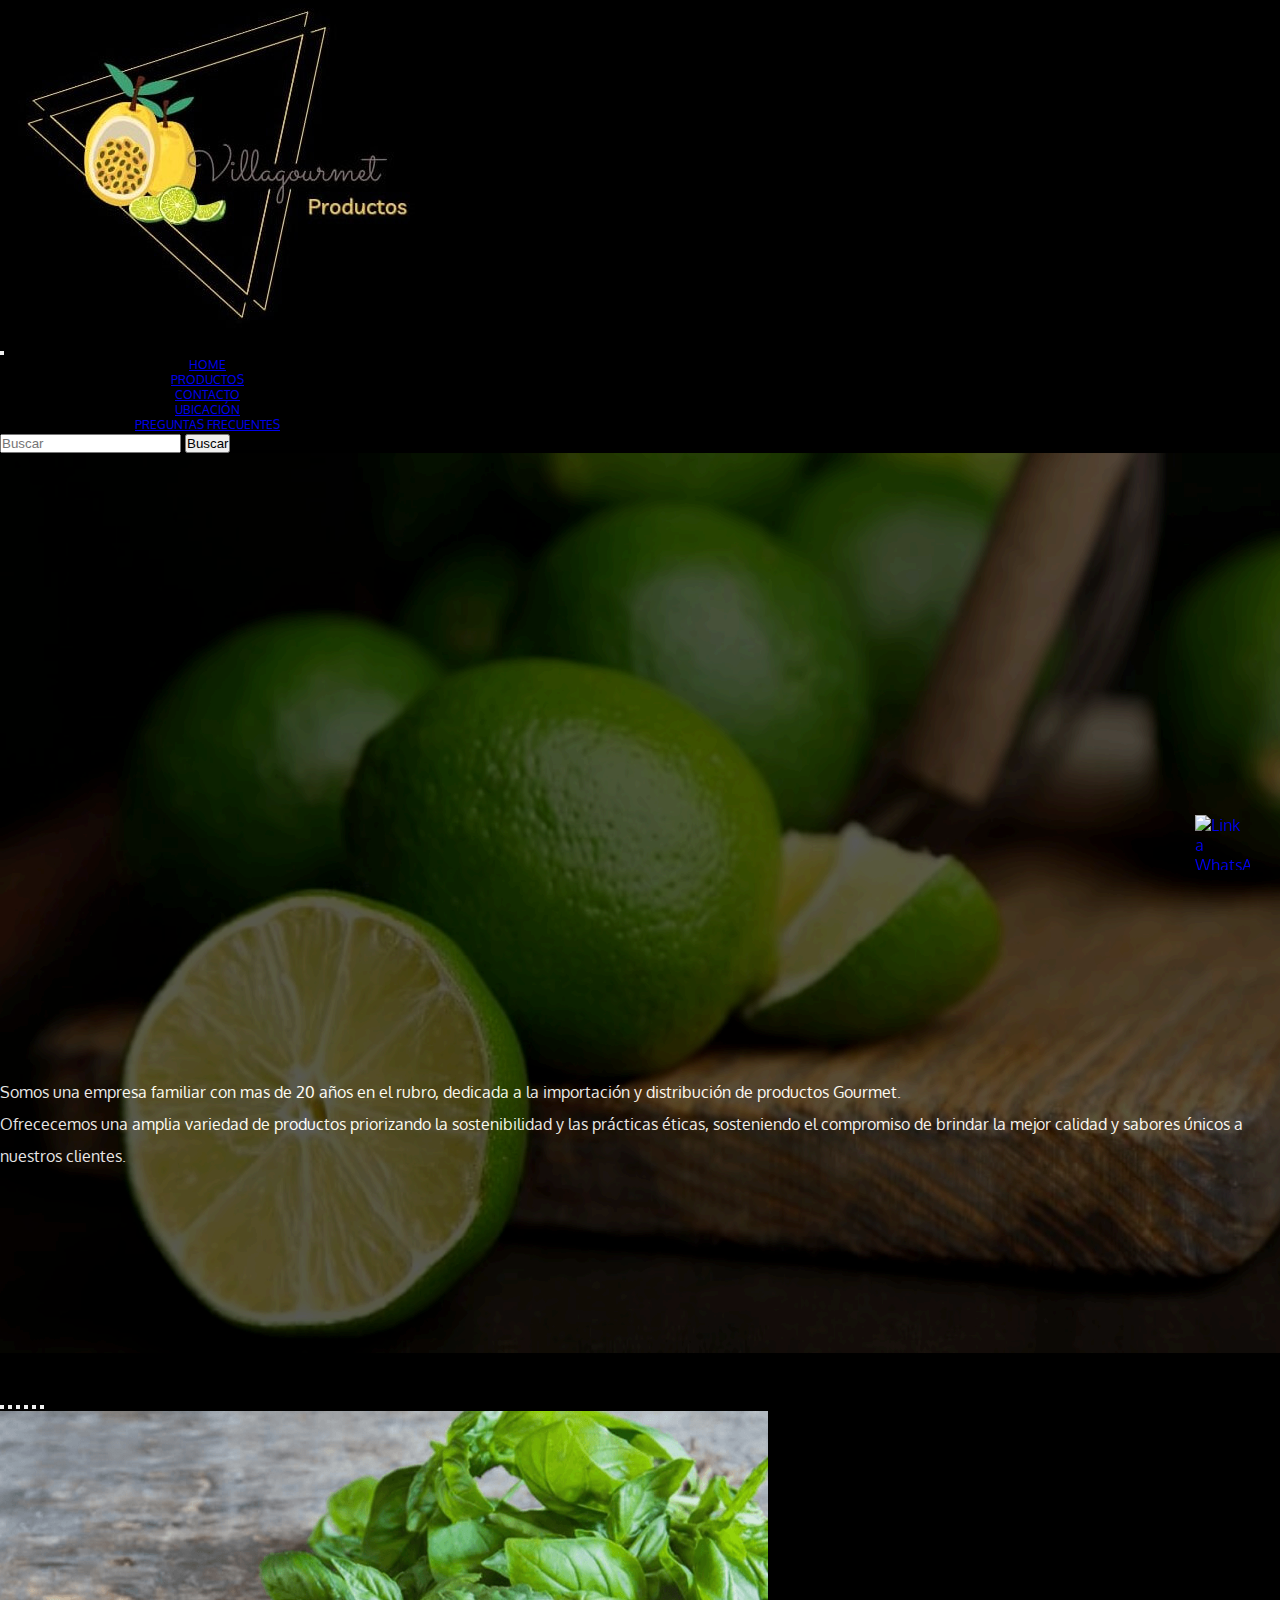
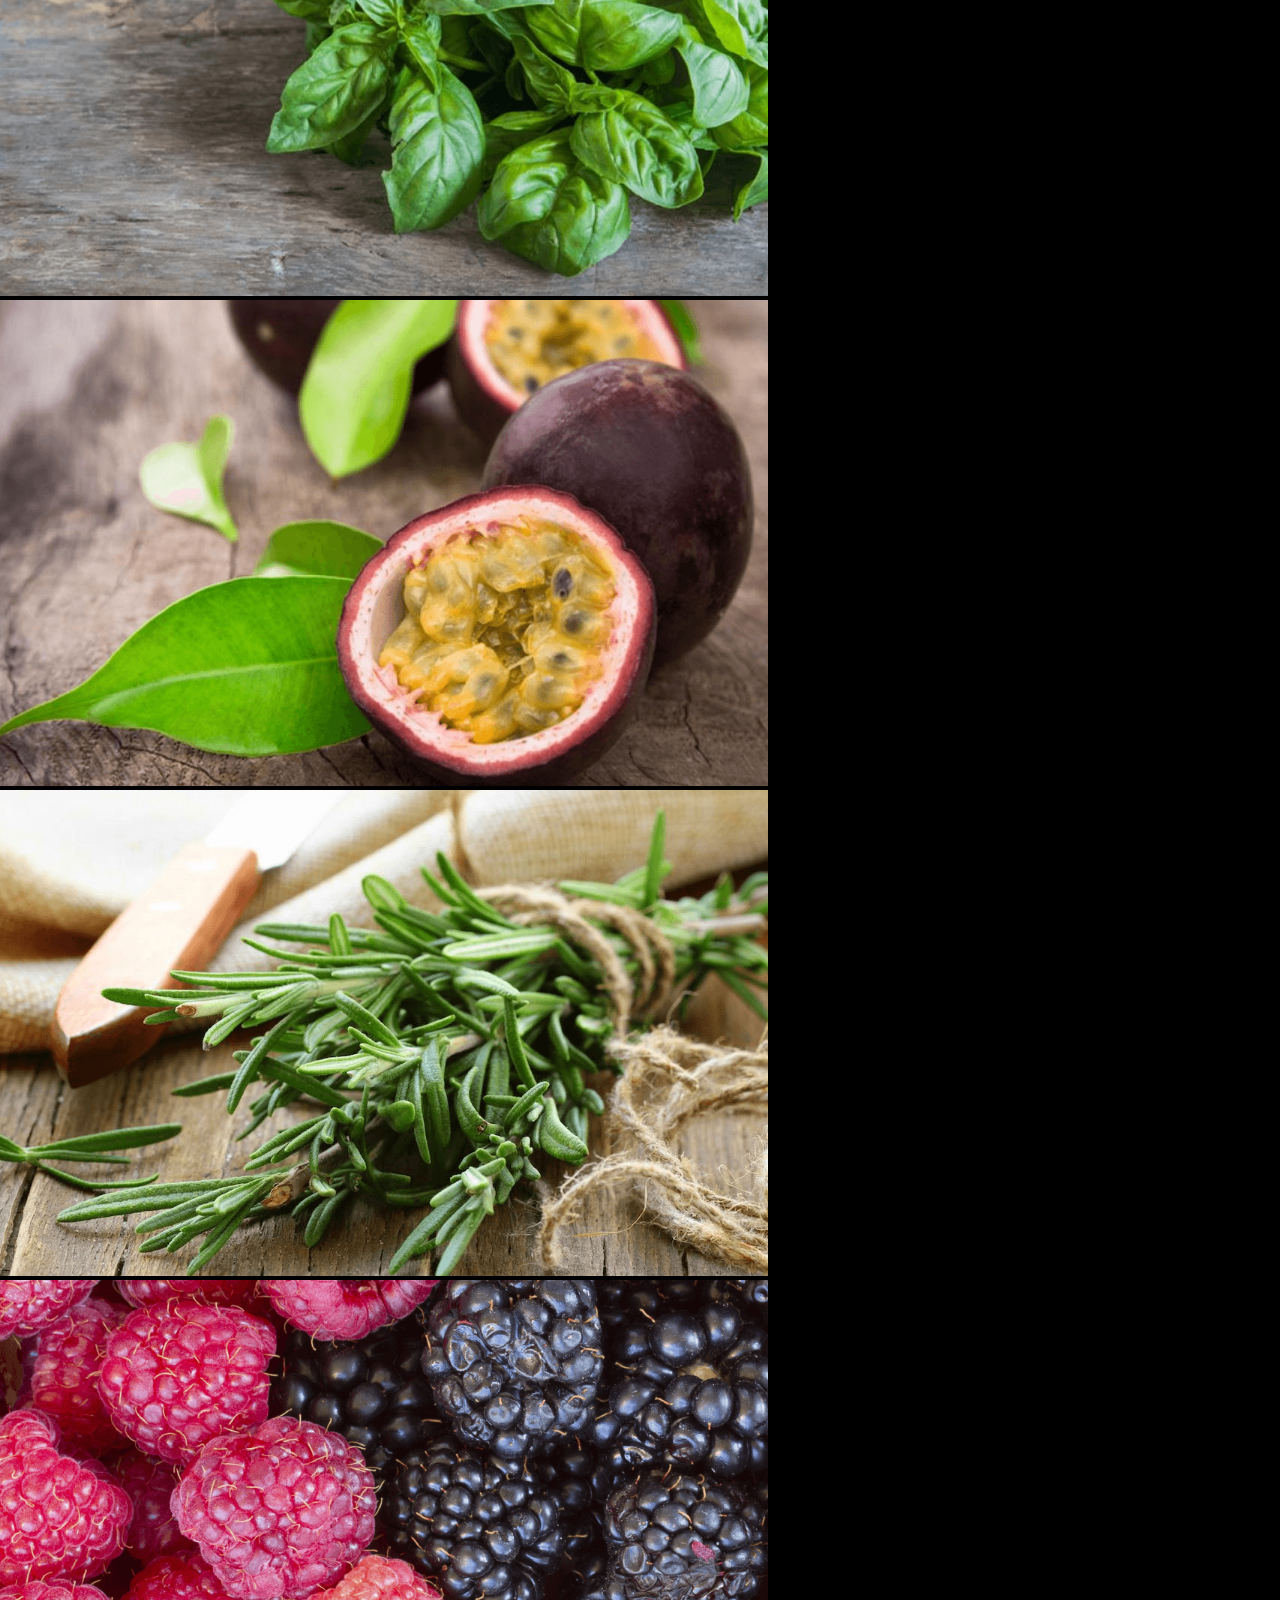
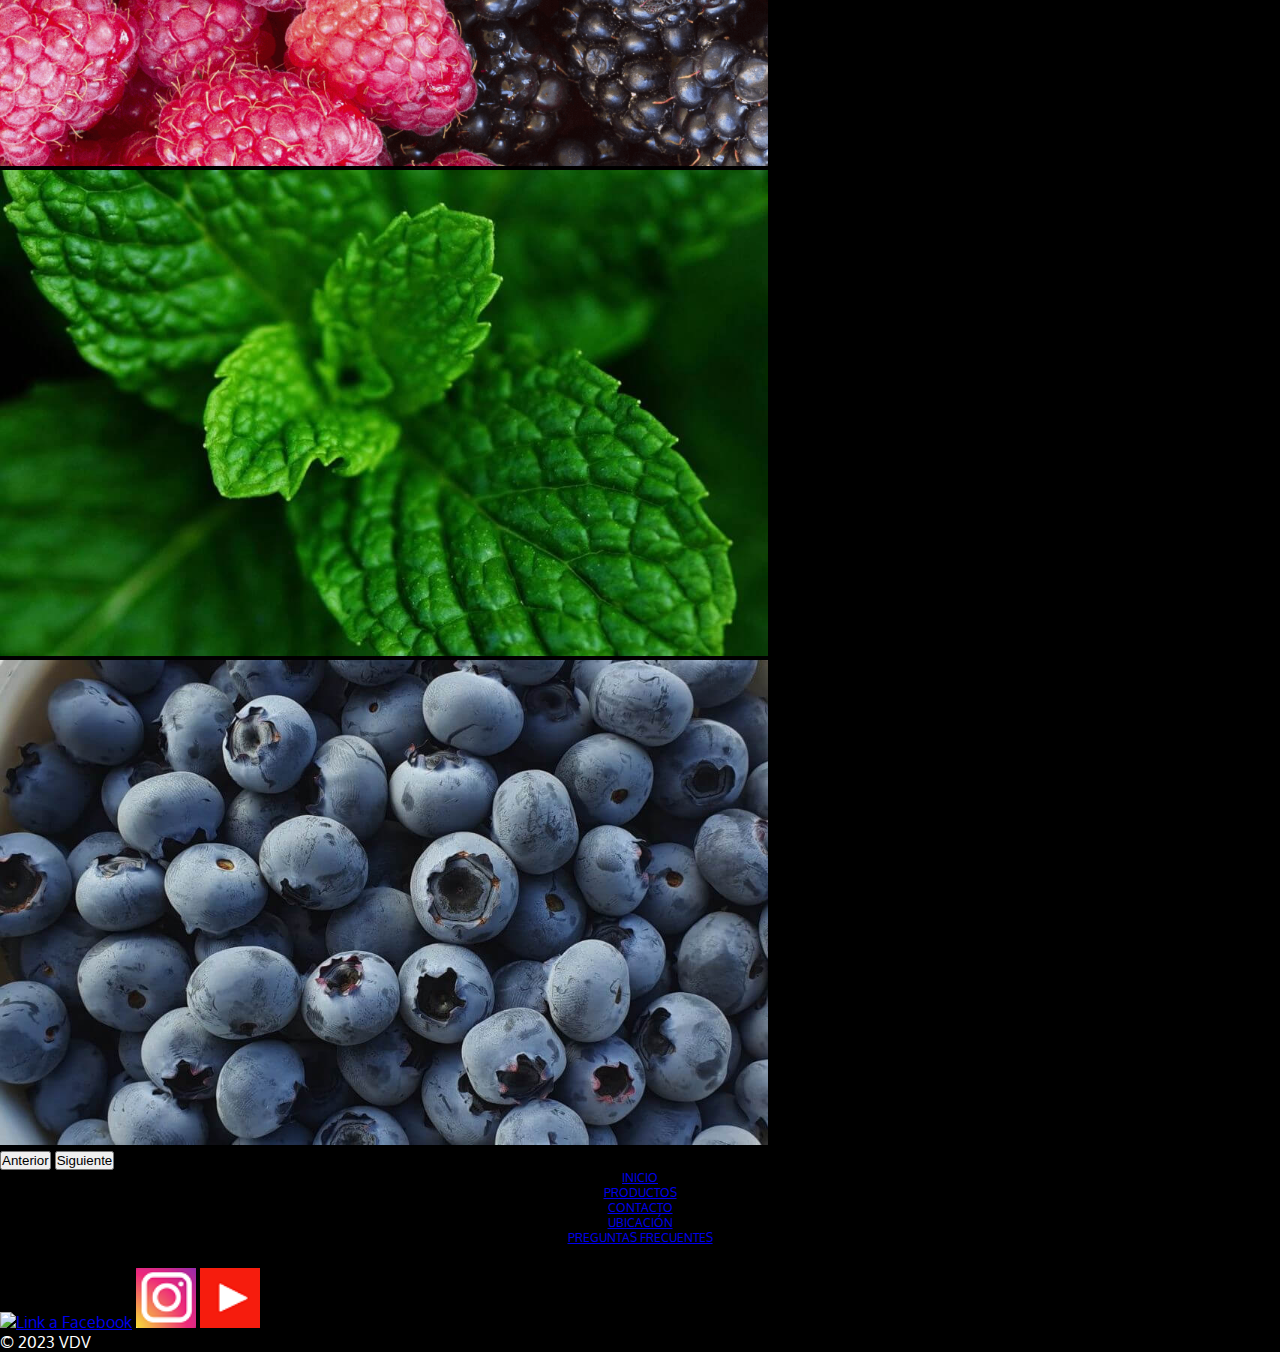
==== index.html @ 24c9f61f "meta key" ====
<!DOCTYPE html>
<html lang="es">

<head>
    <meta charset="UTF-8">
    <meta http-equiv="X-UA-Compatible" content="IE=edge">
    <meta name="viewport" content="width=device-width, initial-scale=1.0">
    <meta name="description" content="Somos lideres en distribución mayorista de productos Gourmet. Envíos Gratis en el día.">
    <meta name="keywords" content="productosgourmet, gourmet, lima, distribuidora, frutos">
    <title>Villagourmet</title>
    <!--hoja de CSS Bootstrap-->
    <link href="https://cdn.jsdelivr.net/npm/bootstrap@5.3.0-alpha1/dist/css/bootstrap.min.css" rel="stylesheet"
        integrity="sha384-GLhlTQ8iRABdZLl6O3oVMWSktQOp6b7In1Zl3/Jr59b6EGGoI1aFkw7cmDA6j6gD" crossorigin="anonymous">
    <!--hoja de Animate-->
    <link rel="stylesheet" href="https://cdnjs.cloudflare.com/ajax/libs/animate.css/4.1.1/animate.min.css" />
    <!--hoja de AOS-->
    <link href="https://unpkg.com/aos@2.3.1/dist/aos.css" rel="stylesheet">
    <!--hoja de CSS -->
    <link rel="stylesheet" href="css/estilo.css">
    <link rel="stylesheet" href="https://cdnjs.cloudflare.com/ajax/libs/font-awesome/4.7.0/css/font-awesome.min.css">
    <!--iconoweb-->
    <link rel="shortcut icon" href="img/lima3.png">
</head>

<body class="bodyEstilo">
    <!--Esto es el header -->
    <header>
        <!-- Div Fila completo de pantalla: Contiene imagen + navbar-->
        <nav class="container-lg align-items-center">
            <div class="container-fluid">
                <div class="navbar static-top navbar-expand-lg navbar-dark" data-bs-theme="dark">
                    <!-- Le doy un volumen de 2/12 a la imagen -->
                    <div class="col-2 ms-5 me-5">
                        <a class="nav-link" href="index.html"><img class="logo img-fluid" src="img/lima2.jpeg"
                                alt="logo"></a>
                    </div>
                    <!-- Le doy un volumen de 10/12 al navbar -->
                    <div class="col-10 ms-4">
                        <button class="navbar-toggler custom-toggler" type="button" data-bs-toggle="collapse"
                            data-bs-target="#navbarSupportedContent" aria-controls="navbarSupportedContent"
                            aria-expanded="false" aria-label="Toggle navigation">
                            <span class="navbar-toggler-icon"></span>
                        </button>
                        <div class="collapse navbar-collapse" id="navbarSupportedContent">
                            <div class="liEstilo">
                                <ul class="navbar-nav me-auto mb-2 mb-lg-0">
                                    <li class="nav-item">
                                        <a class="nav-link" href="index.html">Home</a>
                                    </li>
                                    <li class="nav-item">
                                        <a class="nav-link" href="html/productos.html">Productos</a>
                                    </li>
                                    <li class="nav-item">
                                        <a class="nav-link" href="html/contacto.html">Contacto</a>
                                    </li>
                                    <li class="nav-item">
                                        <a class="nav-link" href="html/ubicacion.html">Ubicación</a>
                                    </li>
                                    <li class="nav-item">
                                        <a class="nav-link" href="html/preguntasfrecuentes.html">Preguntas
                                            Frecuentes</a>
                                    </li>
                                </ul>
                            </div>
                            <div class="p-5">
                                <form class="d-flex" role="search">
                                    <input class="form-control me-2" type="search" placeholder="Buscar"
                                        aria-label="Search">
                                    <button class=" boton1 btn btn-outline-success" type="submit">Buscar</button>
                                </form>
                            </div>
                        </div>
                    </div>
                </div>
            </div>
        </nav>
    </header>

    <!-- Sección Inicio -->
    <main>
        <nav class="pb-5">
            <div data-aos="fade-down" data-aos-easing="linear" data-aos-duration="1500">
                <div class="container-lg mt-4 text-white fondo ">
                    <div class="row">
                        <h1 class="text-success mb-2 fw-bold">Villagourmet</h1>
                        <h2 class="mb-5">Productos Gourmet</h2>
                    </div>
                    <p class="row mt-2 text-center fw-bold">Somos una empresa familiar con mas de 20 años en el rubro,
                        dedicada a la importación y distribución de productos Gourmet.
                        <br>
                        Ofrececemos una amplia variedad de productos priorizando la sostenibilidad y las prácticas
                        éticas, sosteniendo el compromiso de brindar la mejor calidad y sabores únicos a nuestros clientes.
                    </p>
                </div>
            </div>

            <div class="botonWhatsApp">
                <a href="https://wa.me/5491163328735?text=Hola%necesito%20información" target="_blank"><img
                        src="img/logowhatsapp.png" alt="Link a WhatsApp"></a>
            </div>
        </nav>

        <nav class="pt-5 pb-5">
            <h2 class="text-success m-5">Calidad y Sabor</h2>
            <div id="carouselExampleIndicators" class="carousel slide carousel-fade ">
                <div class="carousel-indicators">
                    <button type="button" data-bs-target="#carouselExampleIndicators" data-bs-slide-to="0"
                        class="active" aria-current="true" aria-label="Slide 1"></button>
                    <button type="button" data-bs-target="#carouselExampleIndicators" data-bs-slide-to="1"
                        aria-label="Slid e 2"></button>
                    <button type="button" data-bs-target="#carouselExampleIndicators" data-bs-slide-to="2"
                        aria-label="Slide 3"></button>
                    <button type="button" data-bs-target="#carouselExampleIndicators" data-bs-slide-to="3"
                        aria-label="Slide 4"></button>
                    <button type="button" data-bs-target="#carouselExampleIndicators" data-bs-slide-to="4"
                        aria-label="Slide 5"></button>
                    <button type="button" data-bs-target="#carouselExampleIndicators" data-bs-slide-to="5"
                        aria-label="Slide 6"></button>
                </div>
                <div>
                    <div class="row-6 text-center">
                        <div class="carousel-inner mt-5">
                            <div class="carousel-item active">
                                <img src="img/albahaca.png" class="imgCarousel " alt="albahaca">
                            </div>
                            <div class="carousel-item">
                                <img src="img/maracuya.png" class="imgCarousel " alt="maracuya">
                            </div>
                            <div class="carousel-item">
                                <img src="img/romero.png" class="imgCarousel " alt="romero">
                            </div>
                            <div class="carousel-item">
                                <img src="img/frutosrojos.png" class="imgCarousel" alt="frutosrojos">
                            </div>
                            <div class="carousel-item">
                                <img src="img/menta.jpg" class="imgCarousel" alt="menta">
                            </div>
                            <div class="carousel-item">
                                <img src="img/arandanos.jpg" class="imgCarousel" alt="arandanos">
                            </div>
                        </div>
                        <button class="carousel-control-prev" type="button" data-bs-target="#carouselExampleIndicators"
                            data-bs-slide="prev">
                            <span class="carousel-control-prev-icon" aria-hidden="true"></span>
                            <span class="visually-hidden">Anterior</span>
                        </button>
                        <button class="carousel-control-next" type="button" data-bs-target="#carouselExampleIndicators"
                            data-bs-slide="next">
                            <span class="carousel-control-next-icon" aria-hidden="true"></span>
                            <span class="visually-hidden">Siguiente</span>
                        </button>
                    </div>
                </div>
            </div>
        </nav>
    </main>

    <!--Esto es el fotter -->


    <footer class="container-lg mt-5 border-top ">
        <div class="liEstilo">
            <ul class="nav justify-content-center p-1 mt-1">
                <li class="nav-item"><a href="index.html" class="nav-link text-white">Inicio</a></li>
                <li class="nav-item"><a href="html/productos.html" class="nav-link text-white">Productos</a></li>
                <li class="nav-item"><a href="html/contacto.html" class="nav-link text-white">Contacto</a></li>
                <li class="nav-item"><a href="html/ubicacion.html" class="nav-link text-white">Ubicación</a></li>
                <li class="nav-item"><a href="html/preguntasfrecuentes.html" class="nav-link text-white">Preguntas
                        Frecuentes</a></li>
            </ul>
        </div>
        <div class="text-center">
            <ul>
                <h3 class="mt-3 text-white ">Seguinos en las Redes Sociales</h3>
                <a target="_blank" href="https://www.facebook.com/"><img class="img-fluid redesEstilo p-2 boton1"
                        src="img/facebook.png" alt="Link a Facebook"></a>
                <a target="_blank" href="https://www.instagram.com/"><img class="img-fluid redesEstilo p-2 boton1 "
                        src="img/instagram.png" alt="Link a Instagram"></a>
                <a target="_blank" href="https://www.youtube.com/"><img class="img-fluid redesEstilo p-2 boton1 "
                        src="img/youtube.png" alt="Link a Youtube"></a>
                <p class="copy-text text-center text-white">© 2023 VDV</p>
            </ul>
        </div>
    </footer>

    <!--Scrip Bootstrap -->
    <script src="https://cdn.jsdelivr.net/npm/bootstrap@5.3.0-alpha1/dist/js/bootstrap.bundle.min.js"
        integrity="sha384-w76AqPfDkMBDXo30jS1Sgez6pr3x5MlQ1ZAGC+nuZB+EYdgRZgiwxhTBTkF7CXvN"
        crossorigin="anonymous"></script>
    <!--Script AOS -->
    <script src="https://unpkg.com/aos@2.3.1/dist/aos.js"></script>

    <script>
        AOS.init();
    </script>

</body>

</html>
---- css/estilo.css ----
@charset "UTF-8";
@import url("https://fonts.googleapis.com/css2?family=Oxygen&family=Poppins:wght@200&display=swap");
.py-3 {
  padding-top: 1%;
  padding-bottom: 1%;
}

.my-4 {
  margin-top: 1px;
  margin-bottom: 1px;
}

/* Header*/
header {
  display: flex;
  justify-content: space-between;
  align-items: center;
  height: 100%;
  width: 100%;
  background-color: black;
  grid-area: header;
  position: sticky;
  top: 0;
  z-index: 2;
}

h1 {
  text-align: center;
}

h2 {
  font-size: 30px;
  font-weight: bold;
  text-align: center;
}

.logo {
  margin-left: 10px;
  cursor: pointer;
}

.boton1:hover {
  cursor: pointer;
  transform: translateY(-2px);
  transition: all cubic-bezier(0.215, 0.61, 0.355, 1) 0.5s;
}

.boton1:active {
  transform: translateY(3px);
}

/*link whatsapp*/
.botonWhatsApp img {
  width: 55px;
  height: 55px;
  position: fixed;
  bottom: 30px;
  right: 30px;
  z-index: 100;
}

/*body*/
* {
  margin: 0;
  padding: 0;
}

/*imagen de fondo inicio*/
.fondo {
  height: 100vh;
  position: relative;
  display: grid;
  place-items: center;
  background-color: black;
}

.fondo ::before {
  background: url(../img/lima.jpg);
  background-size: cover;
  content: "";
  position: absolute;
  inset: 0;
  opacity: 0.1;
}

.fondo p {
  color: white;
  isolation: isolate;
  line-height: 2;
}

/*Carousel*/
.imgCarousel {
  width: 60%;
  height: 60%;
}

p {
  color: white;
}

/* Scroll Personalizado */
body::-webkit-scrollbar {
  width: 10px;
  background: #000000;
}

body::-webkit-scrollbar-thumb {
  background: rgba(255, 255, 255, 0.2);
  border-radius: 5px;
  border-right: 3px solid #107220;
}

/*botón del formulario de contacto*/
.boton {
  width: 30%;
  height: 45px;
  margin-top: 15px;
  border-radius: 8px;
  border: none;
  color: rgb(188, 189, 188);
  text-transform: uppercase;
  font-size: 20px;
}

.boton:hover {
  cursor: pointer;
  transform: translateY(-4px);
  transition: all cubic-bezier(0.215, 0.61, 0.355, 1) 0.5s;
}

.boton:active {
  transform: translateY(3px);
}

.contenedorForm {
  width: 80%;
  margin-left: 15%;
}

/*mixin con parametros*/
.liEstilo {
  font-size: 12px;
  text-align: center;
  text-transform: uppercase;
}

.redesEstilo {
  width: 60px;
  height: 60px;
}

/*mixin sin parametros*/
.bodyEstilo {
  background-color: black;
  font-family: "Oxygen", sans-serif;
}

/*# sourceMappingURL=estilo.css.map */
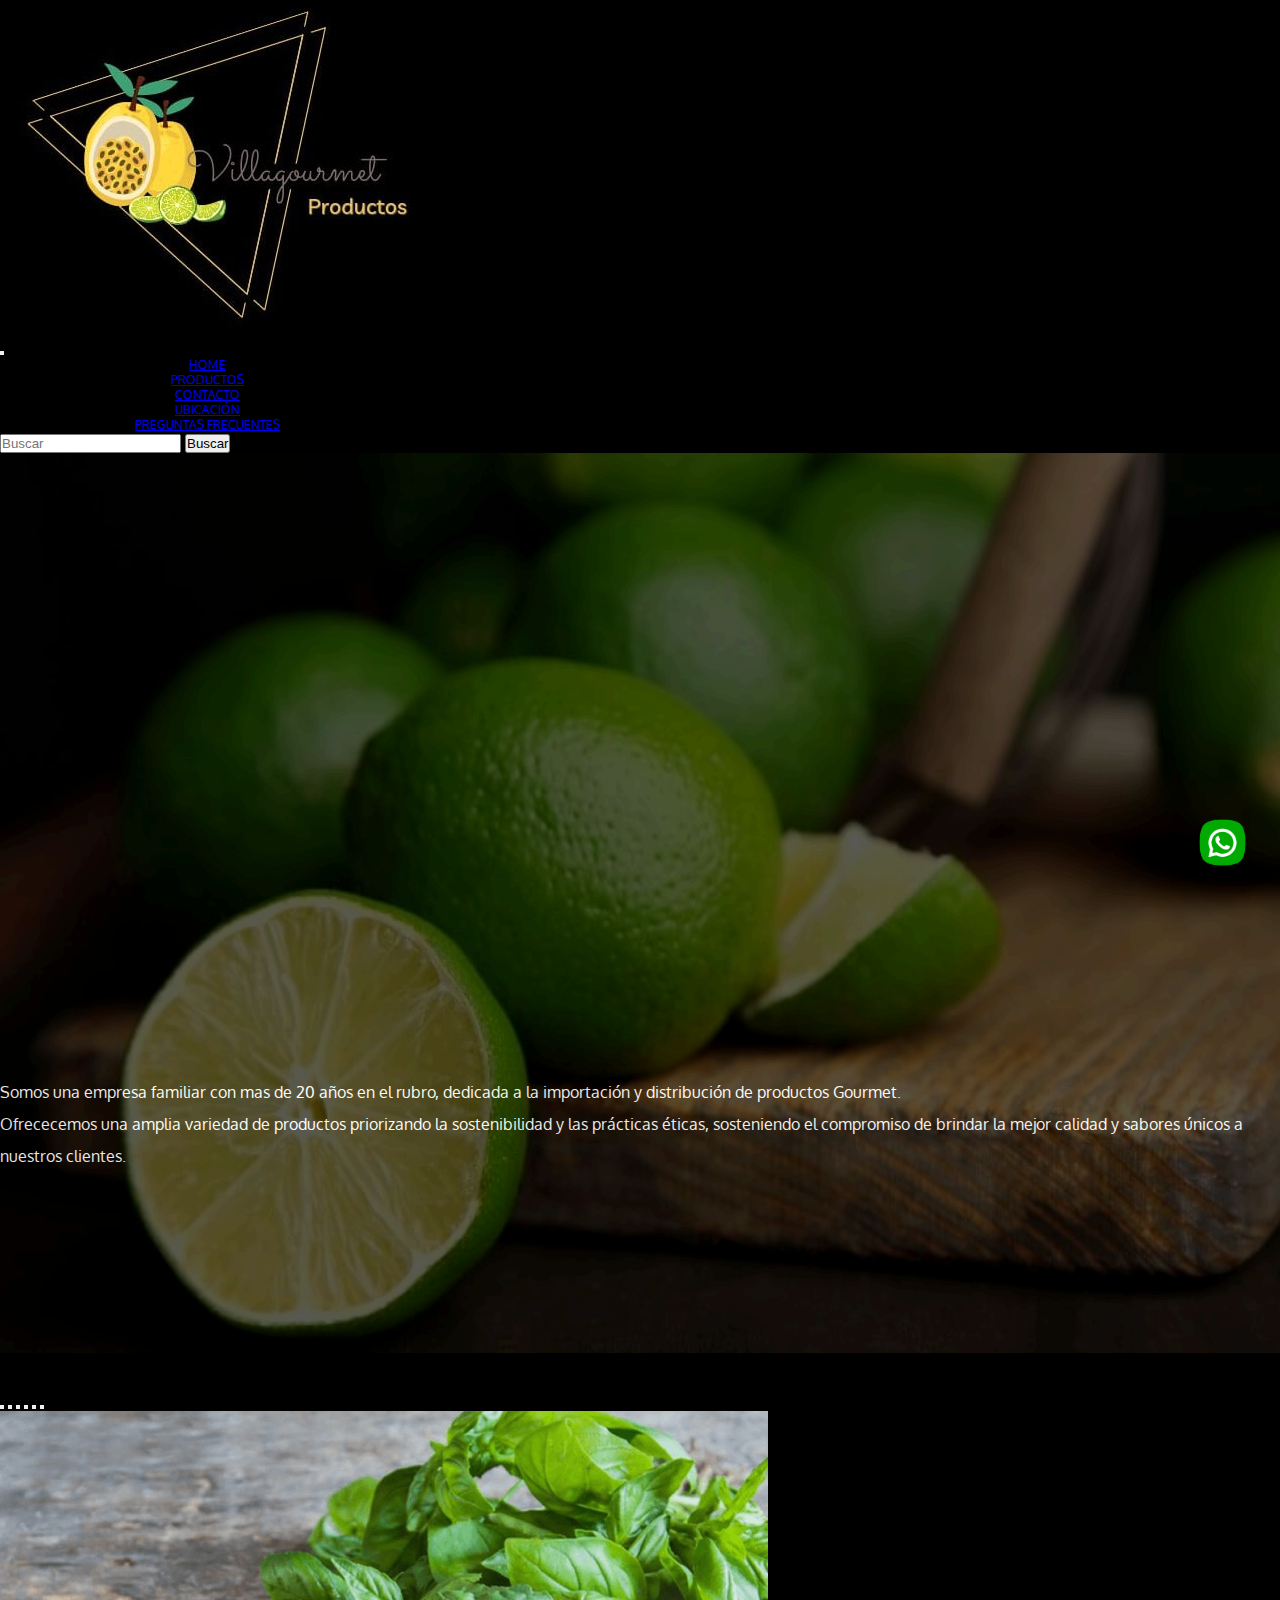
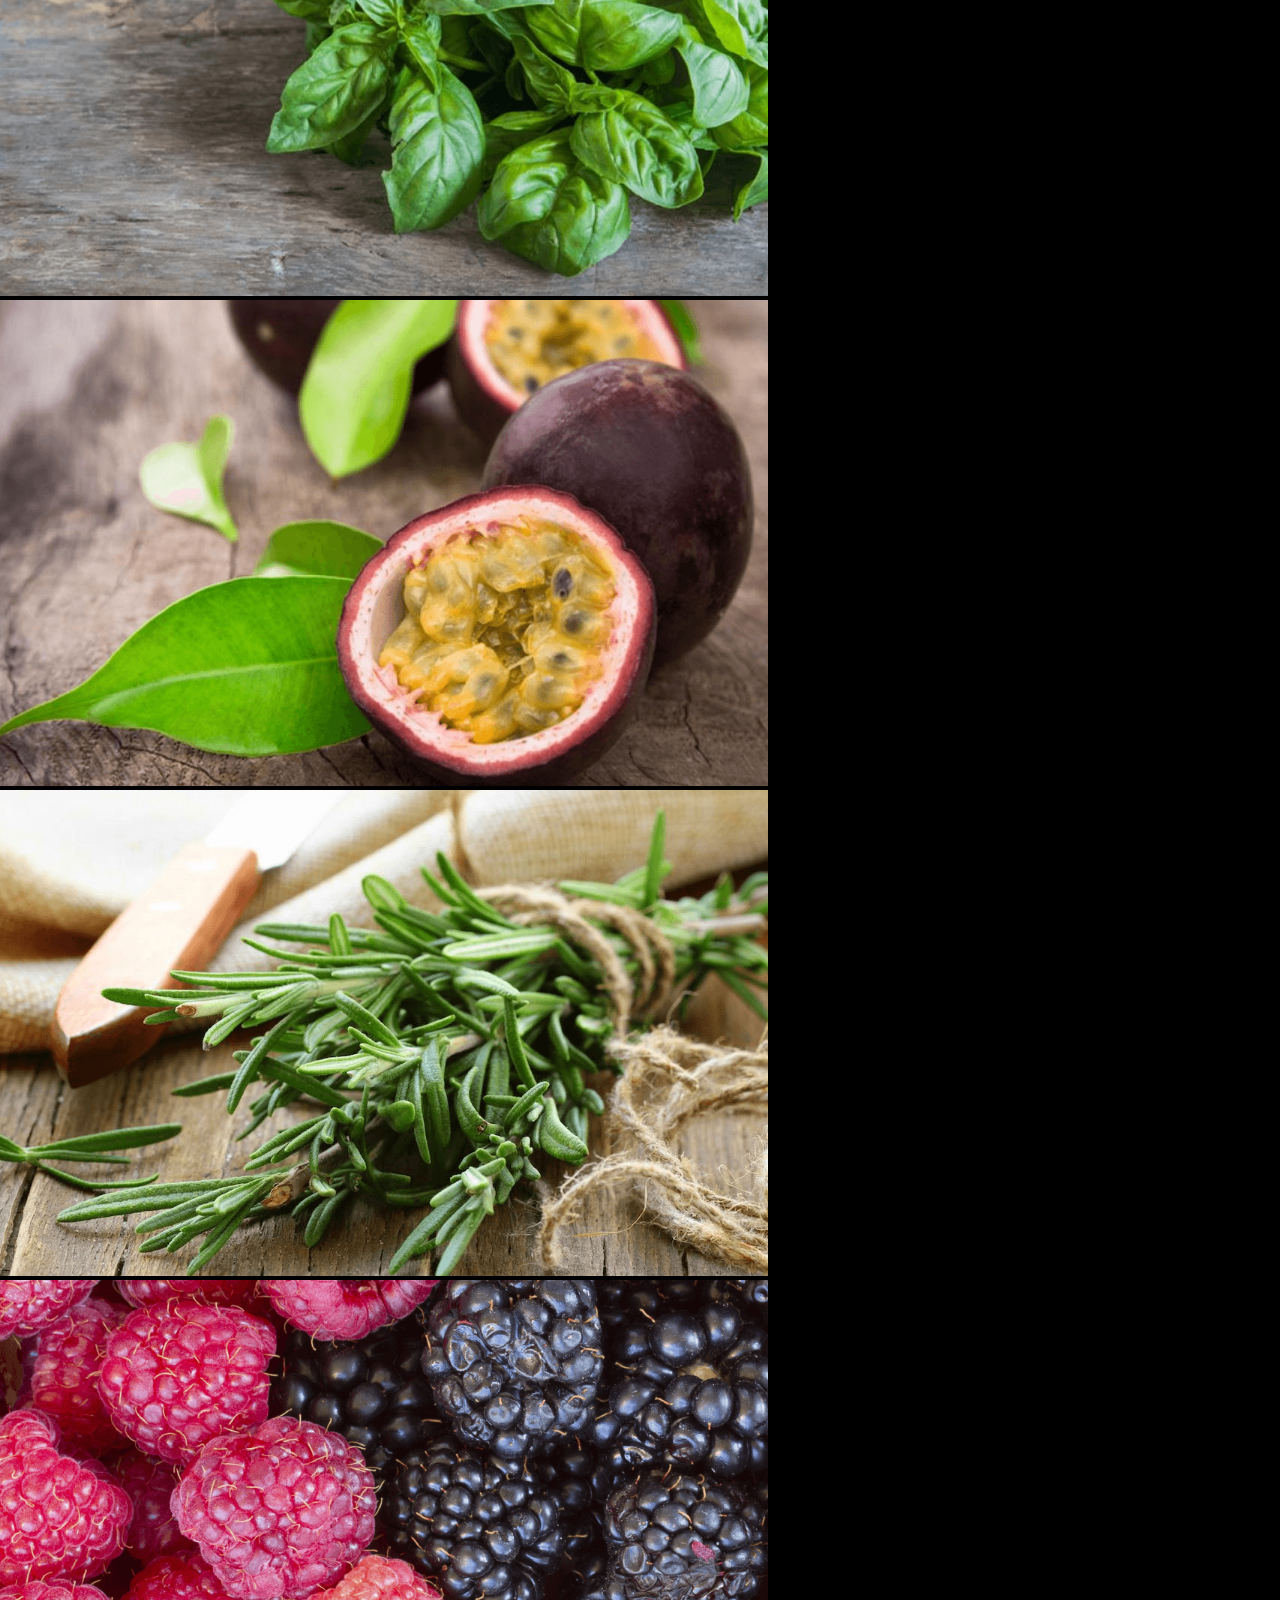
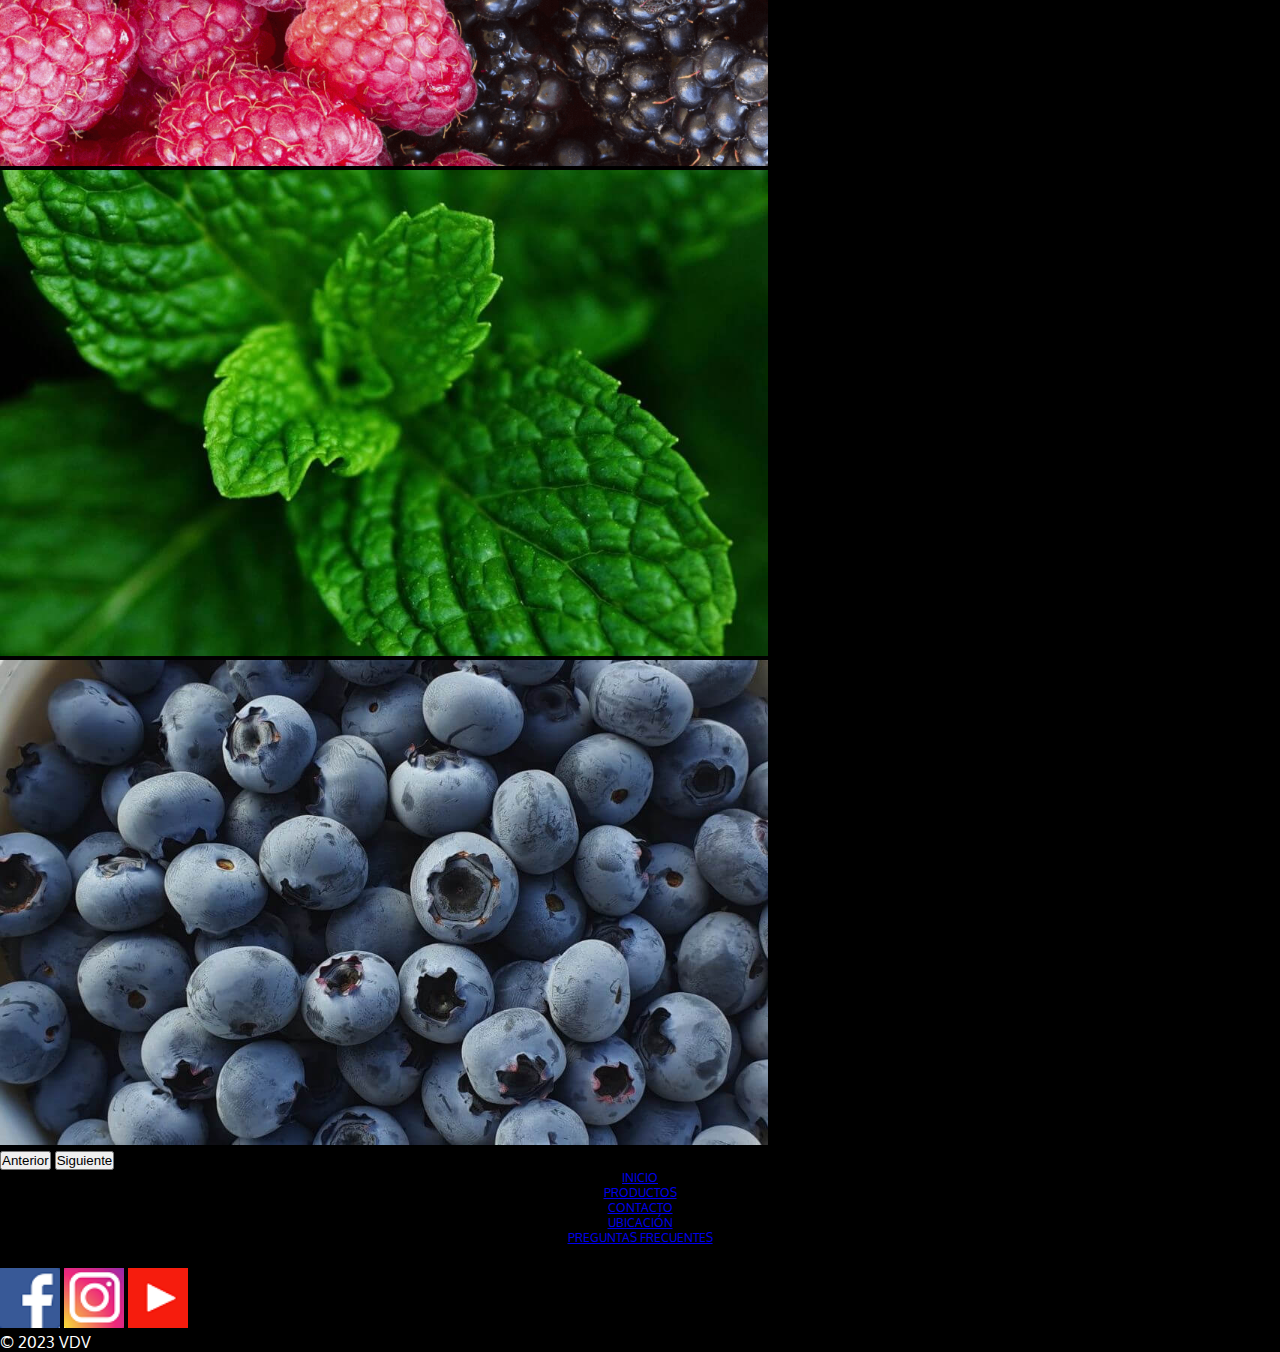
==== commit c5ba0f48: "ajustesdia2" ====
--- a/index.html
+++ b/index.html
@@ -96,7 +96,7 @@
 
             <div class="botonWhatsApp">
                 <a href="https://wa.me/5491163328735?text=Hola%necesito%20información" target="_blank"><img
-                        src="img/logowhatsapp.png" alt="Link a WhatsApp"></a>
+                        src="img/logoWhatsapp.png" alt="Link a WhatsApp"></a>
             </div>
         </nav>
 
@@ -173,7 +173,7 @@
             <ul>
                 <h3 class="mt-3 text-white ">Seguinos en las Redes Sociales</h3>
                 <a target="_blank" href="https://www.facebook.com/"><img class="img-fluid redesEstilo p-2 boton1"
-                        src="img/facebook.png" alt="Link a Facebook"></a>
+                        src="img/Facebook.png" alt="Link a Facebook"></a>
                 <a target="_blank" href="https://www.instagram.com/"><img class="img-fluid redesEstilo p-2 boton1 "
                         src="img/instagram.png" alt="Link a Instagram"></a>
                 <a target="_blank" href="https://www.youtube.com/"><img class="img-fluid redesEstilo p-2 boton1 "
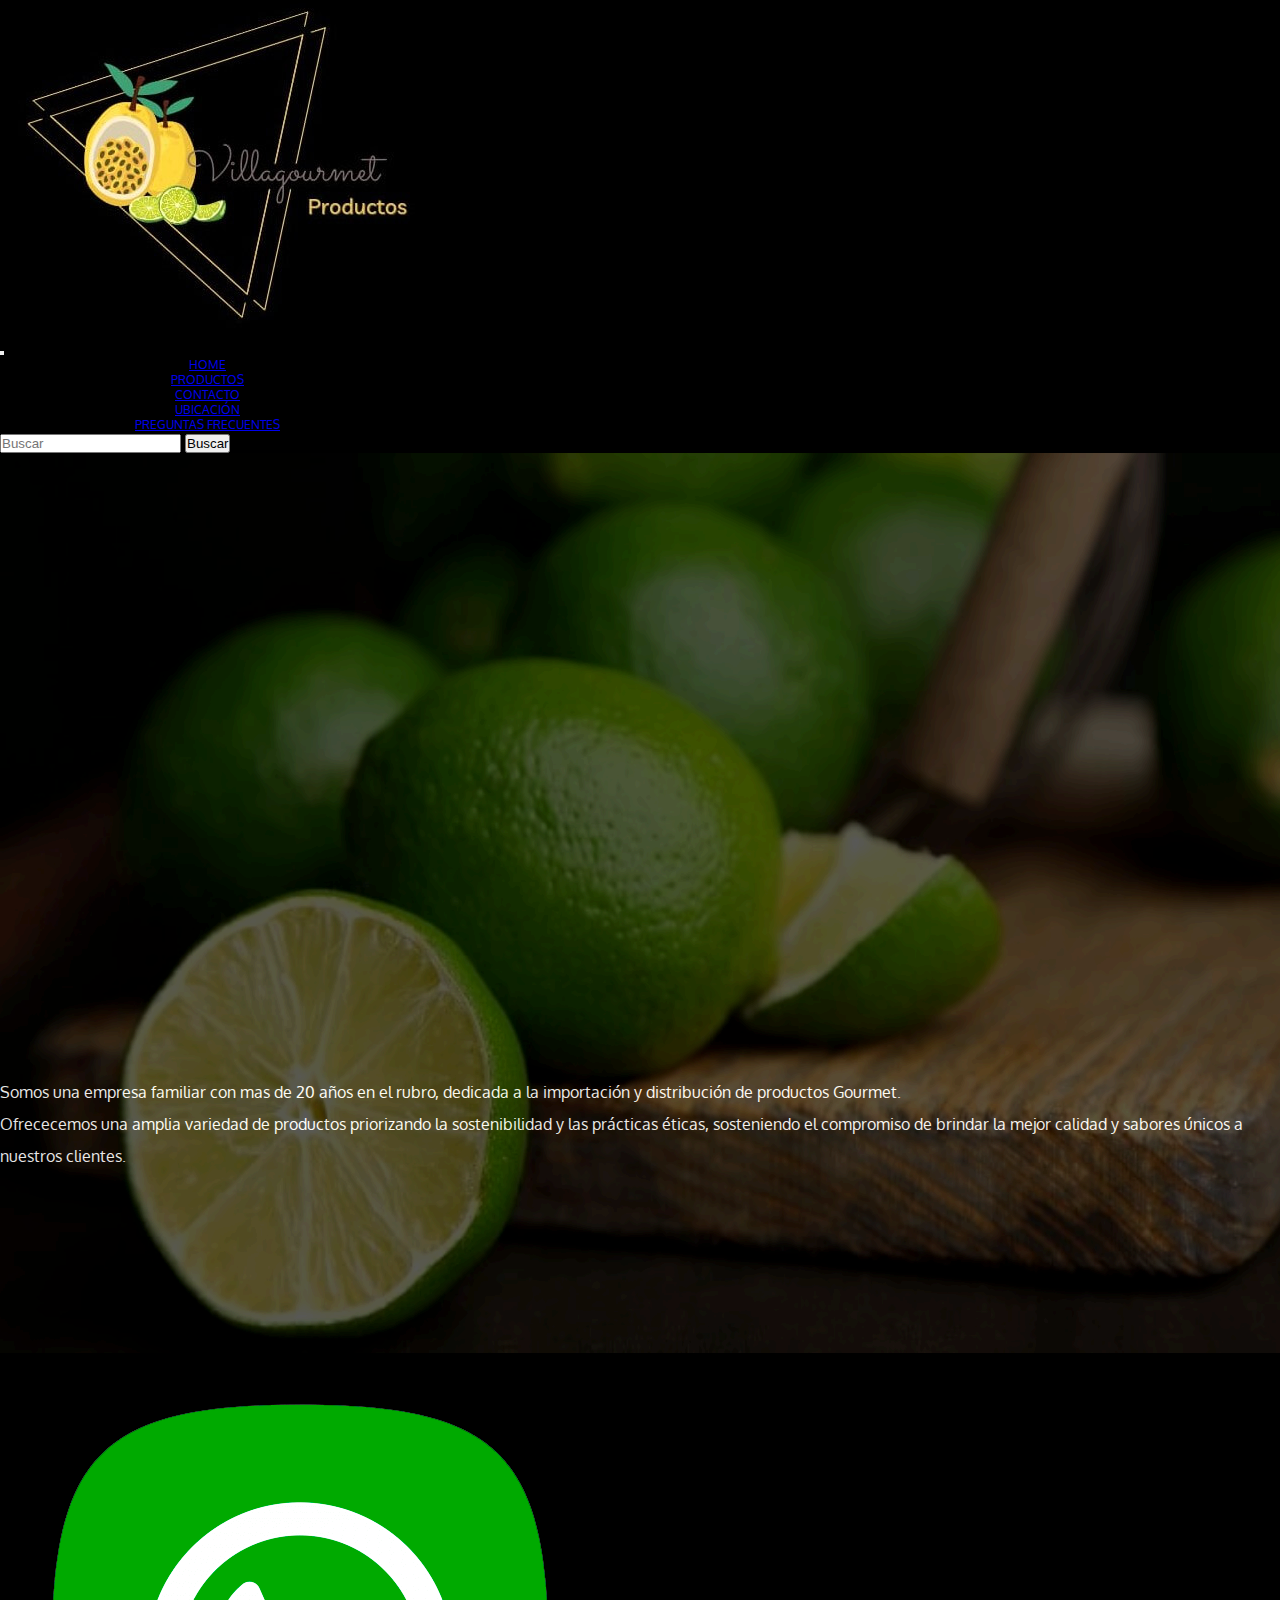
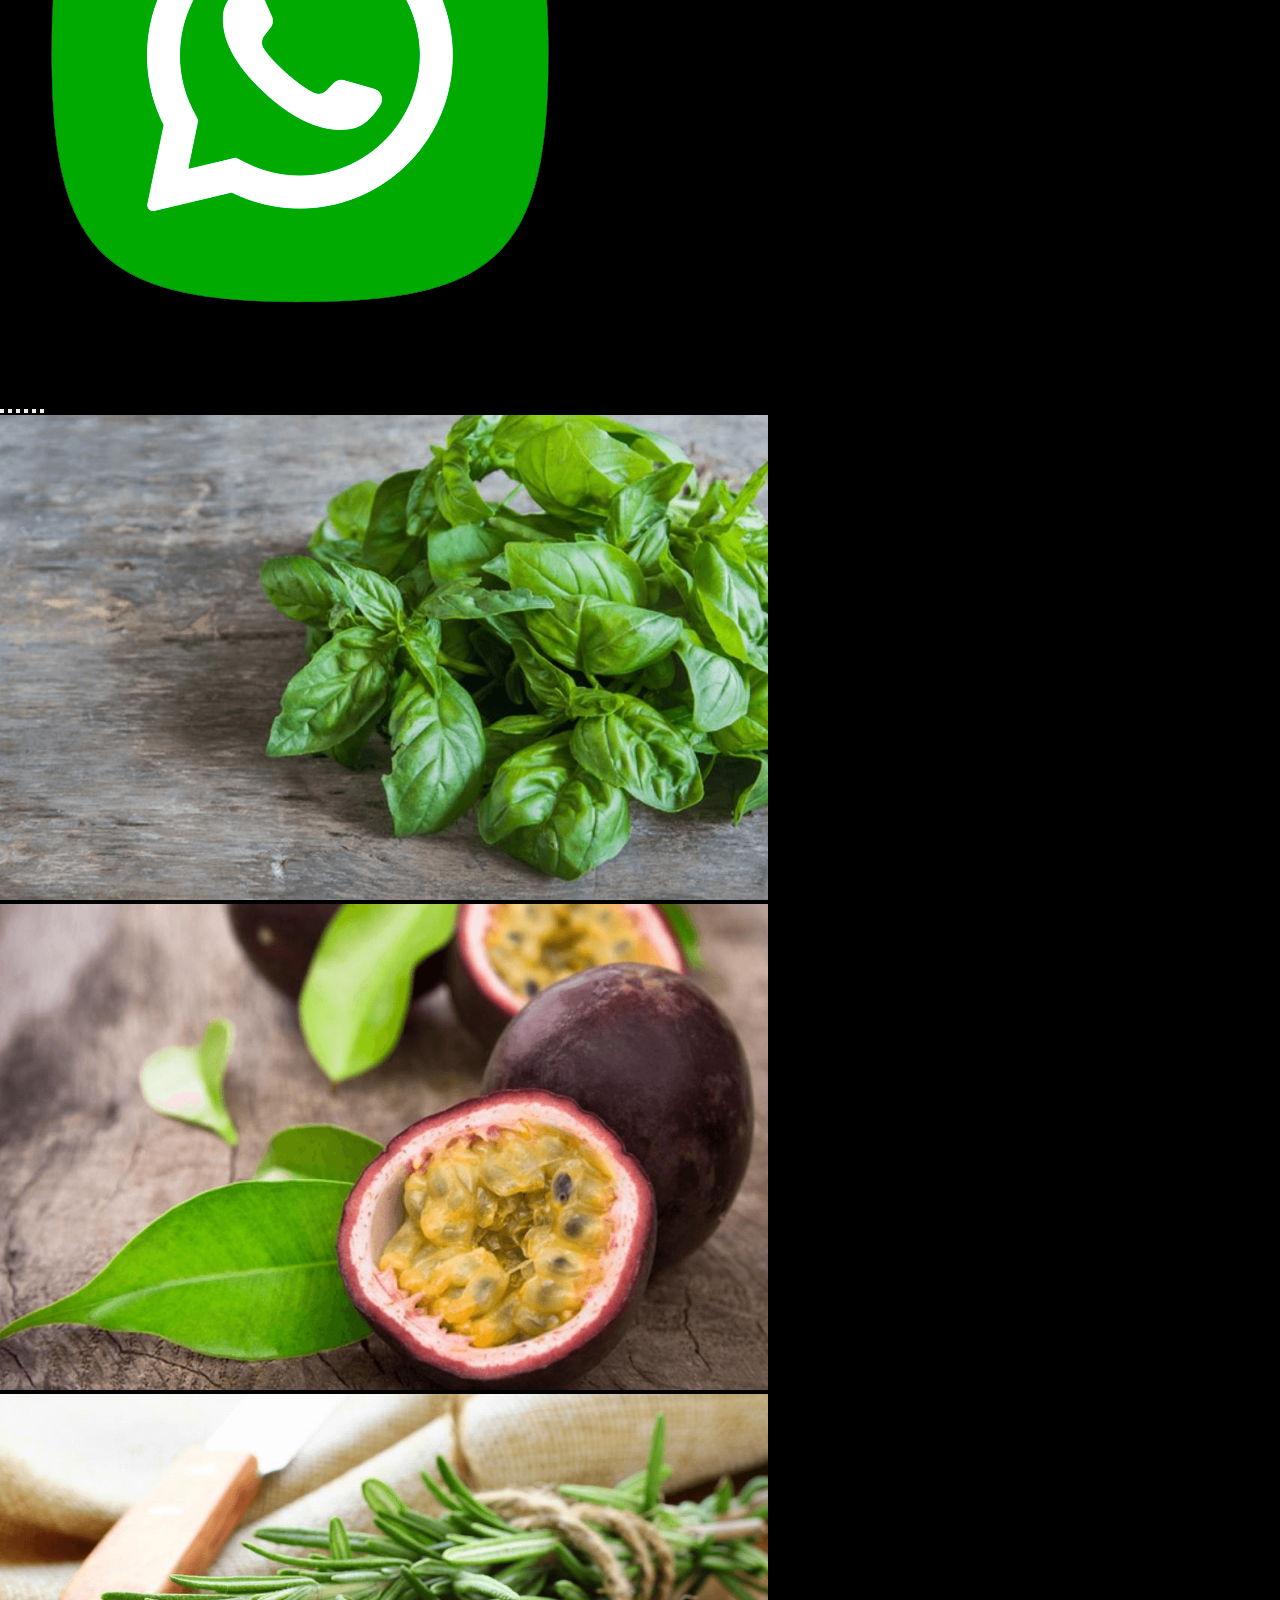
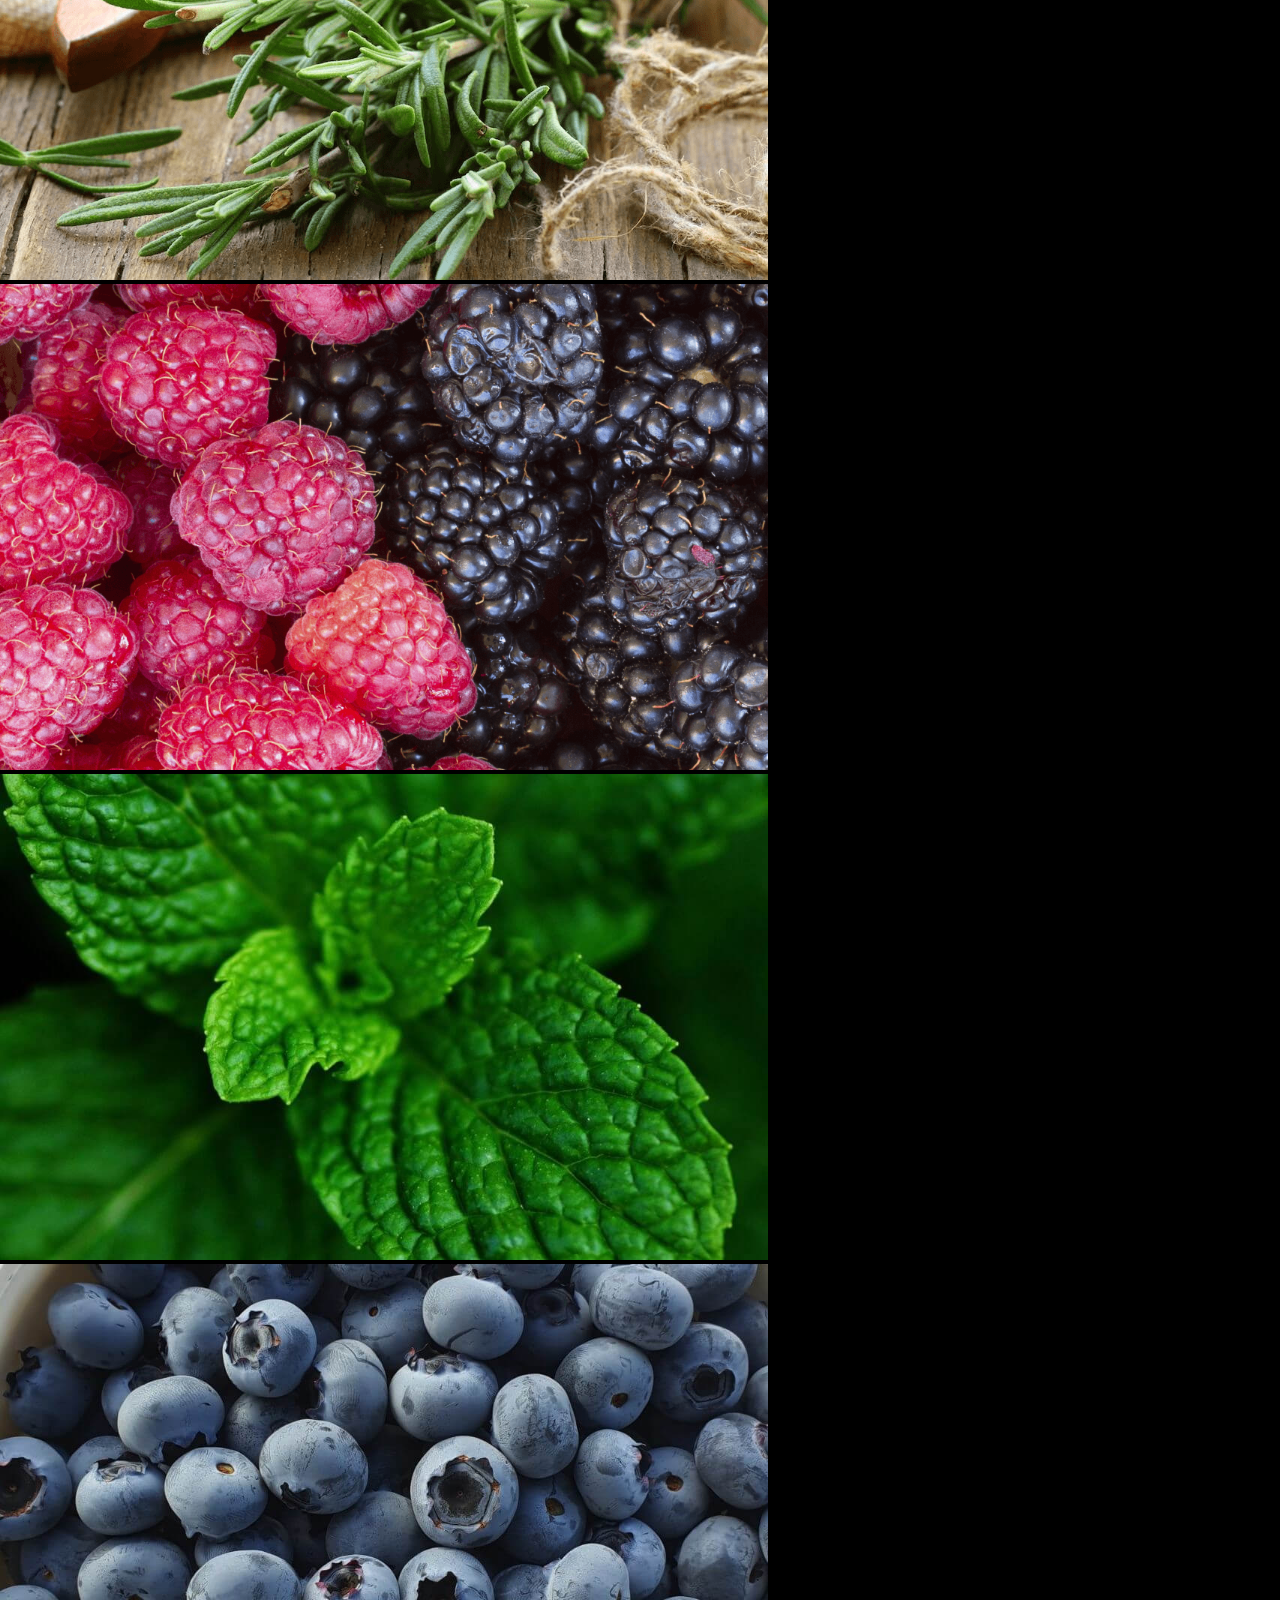
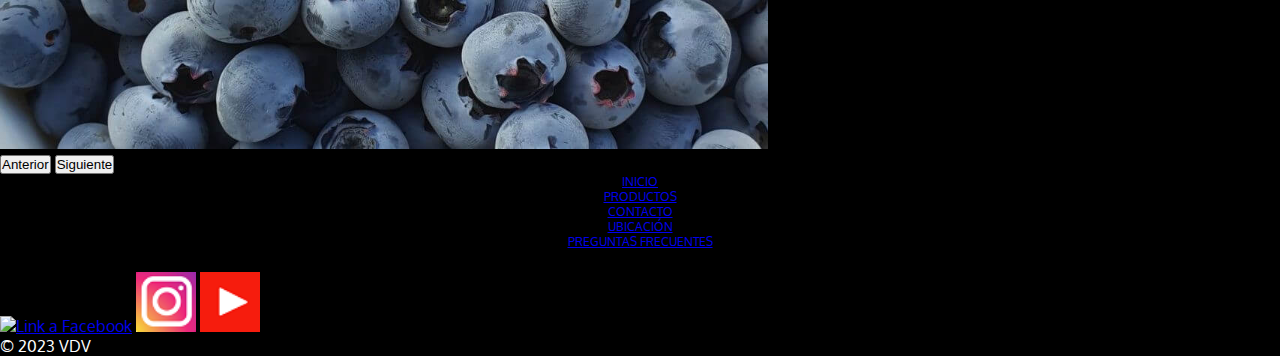
==== commit f65205fe: "fyw" ====
--- a/index.html
+++ b/index.html
@@ -94,7 +94,7 @@
                 </div>
             </div>
 
-            <div class="botonWhatsApp">
+            <div class="botonwhatsApp">
                 <a href="https://wa.me/5491163328735?text=Hola%necesito%20información" target="_blank"><img
                         src="img/logoWhatsapp.png" alt="Link a WhatsApp"></a>
             </div>
@@ -108,7 +108,7 @@
                         class="active" aria-current="true" aria-label="Slide 1"></button>
                     <button type="button" data-bs-target="#carouselExampleIndicators" data-bs-slide-to="1"
                         aria-label="Slid e 2"></button>
-                    <button type="button" data-bs-target="#carouselExampleIndicators" data-bs-slide-to="2"
+                    <button type="button" data-bs-tarGIget="#carouselExampleIndicators" data-bs-slide-to="2"
                         aria-label="Slide 3"></button>
                     <button type="button" data-bs-target="#carouselExampleIndicators" data-bs-slide-to="3"
                         aria-label="Slide 4"></button>
@@ -173,7 +173,7 @@
             <ul>
                 <h3 class="mt-3 text-white ">Seguinos en las Redes Sociales</h3>
                 <a target="_blank" href="https://www.facebook.com/"><img class="img-fluid redesEstilo p-2 boton1"
-                        src="img/Facebook.png" alt="Link a Facebook"></a>
+                        src="img/facebook.png" alt="Link a Facebook"></a>
                 <a target="_blank" href="https://www.instagram.com/"><img class="img-fluid redesEstilo p-2 boton1 "
                         src="img/instagram.png" alt="Link a Instagram"></a>
                 <a target="_blank" href="https://www.youtube.com/"><img class="img-fluid redesEstilo p-2 boton1 "
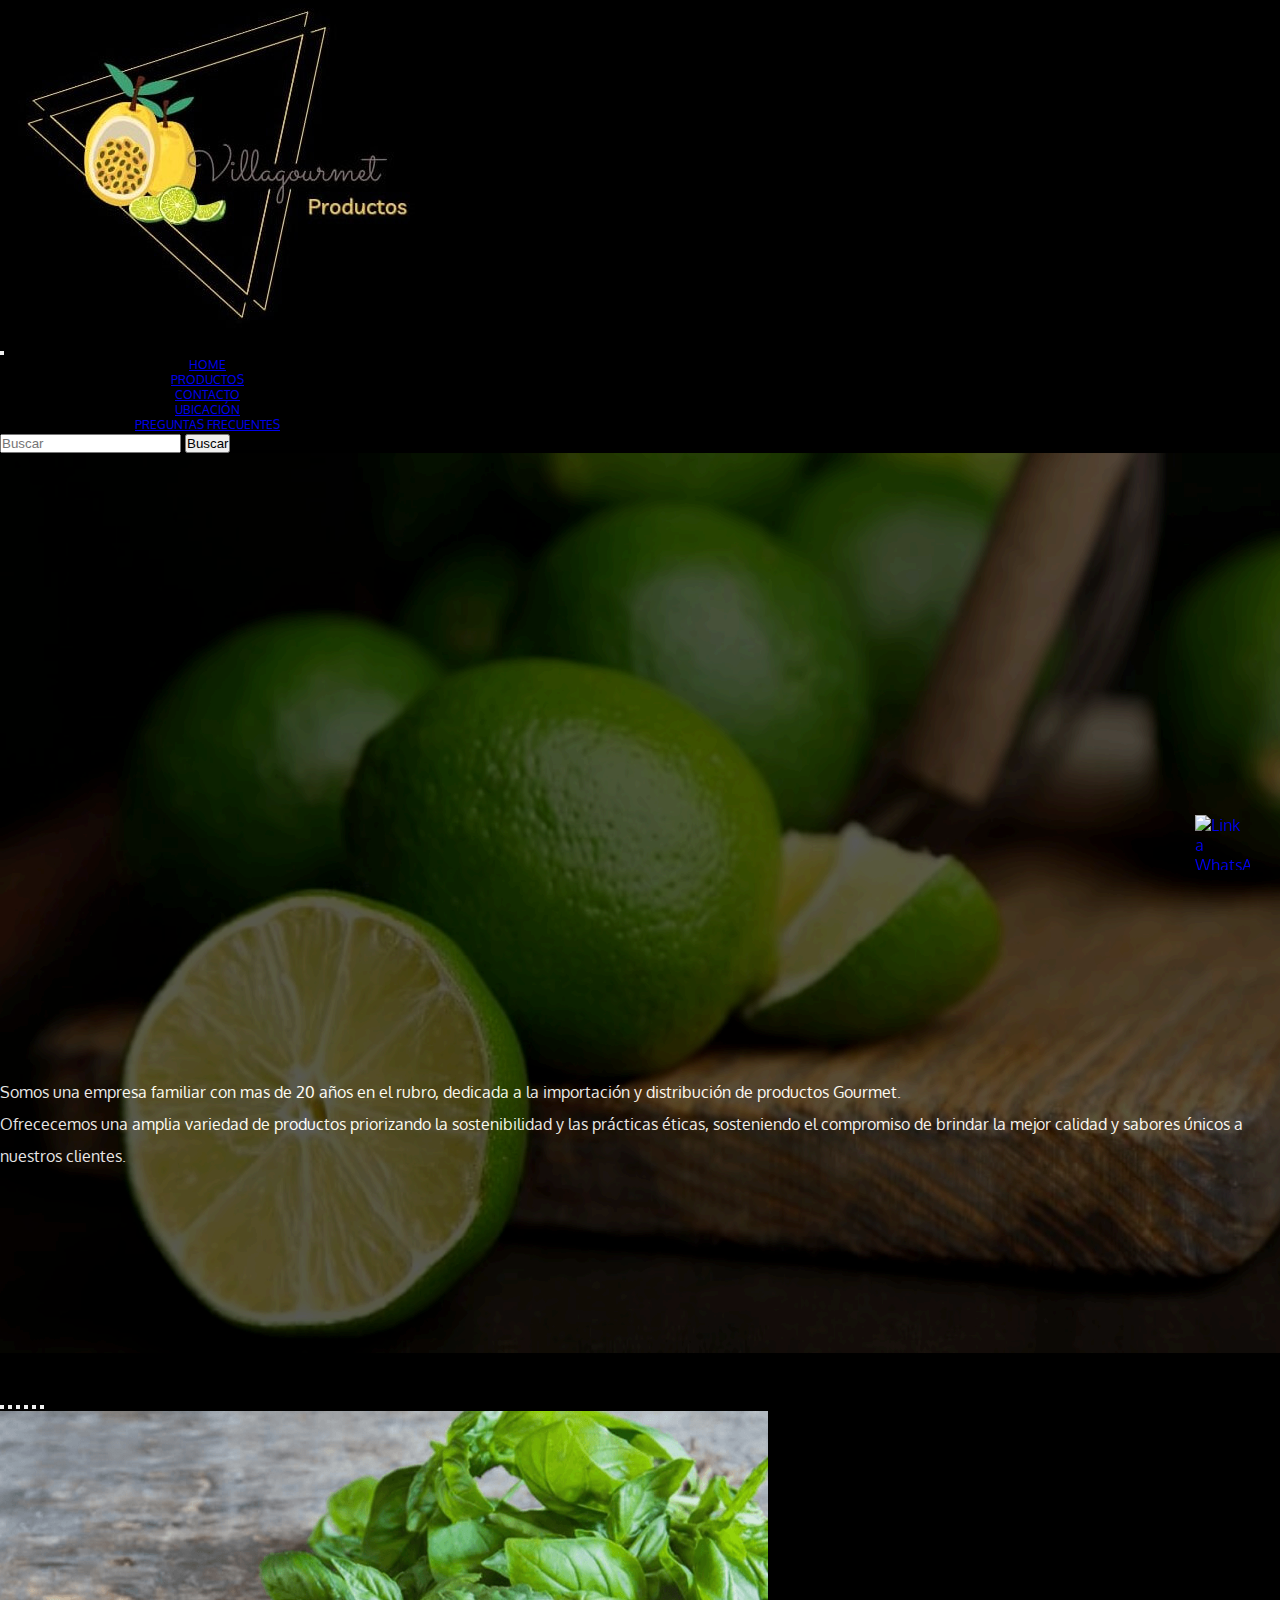
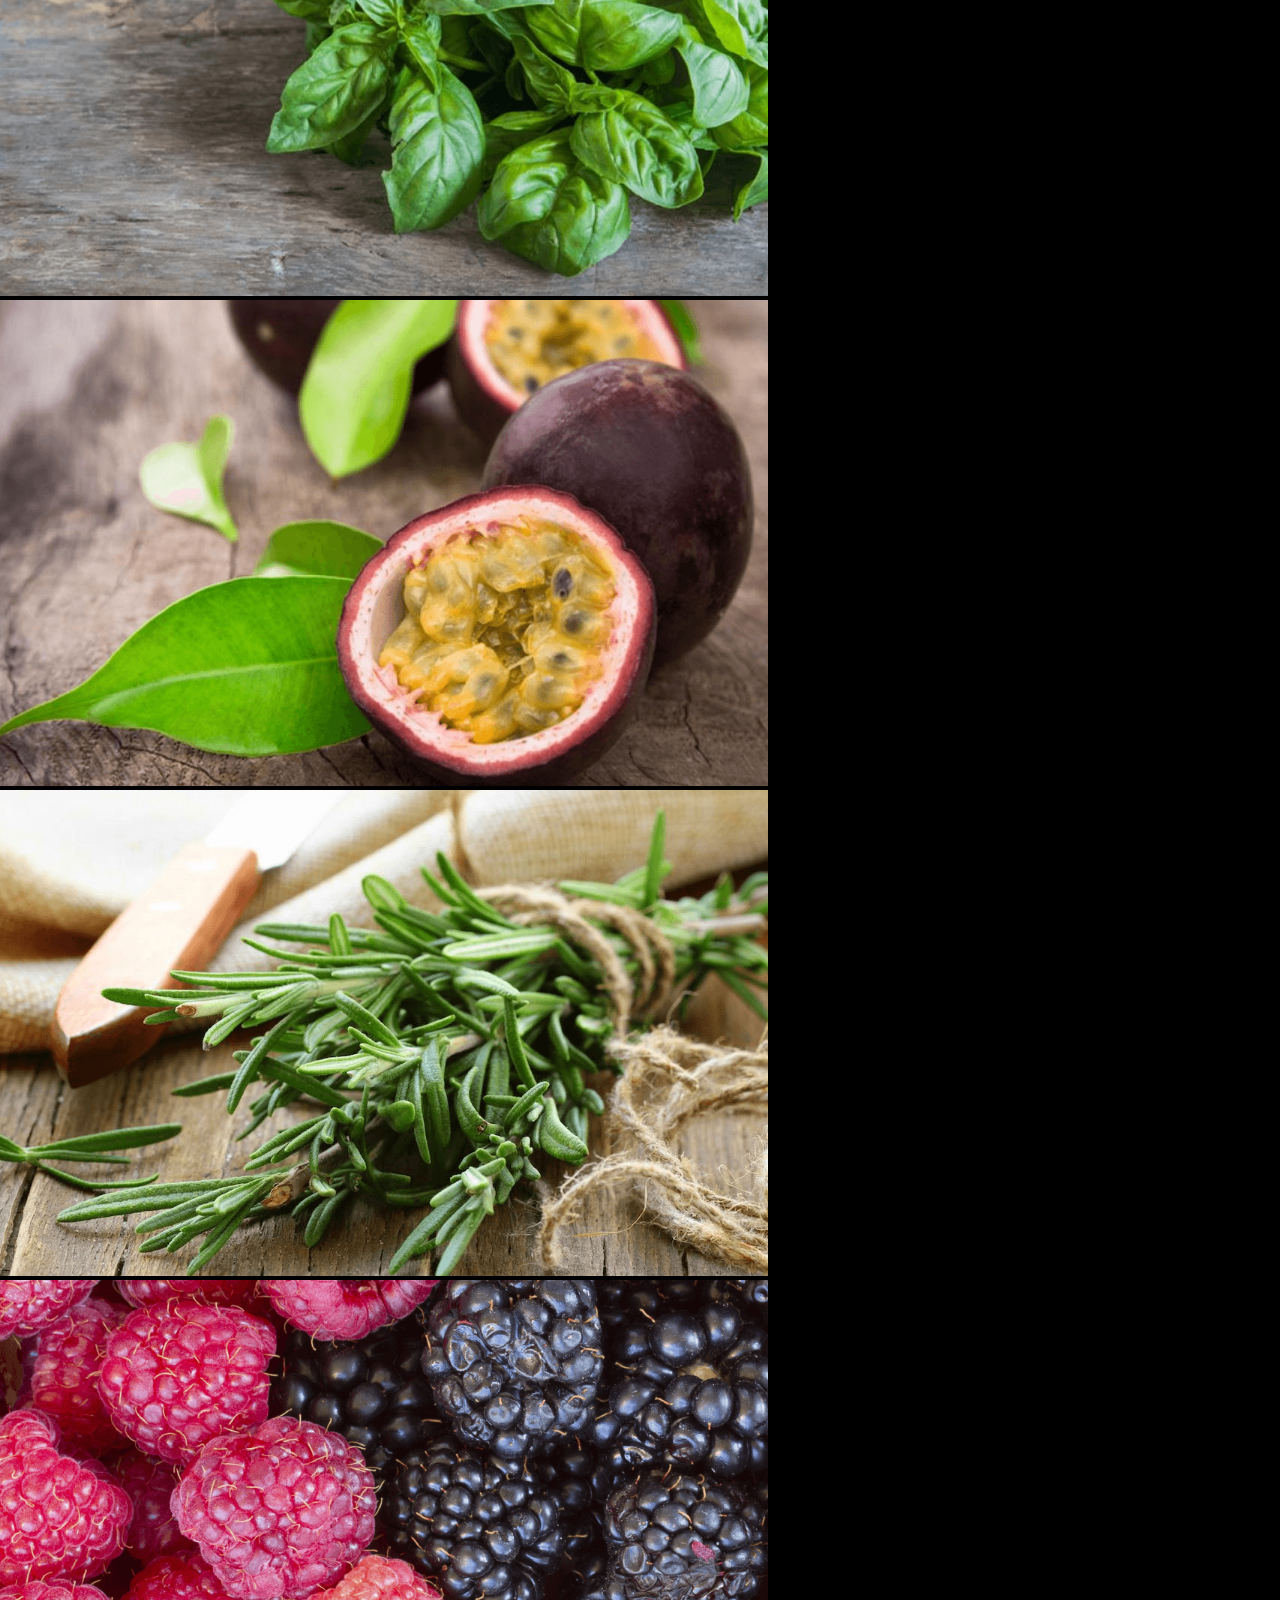
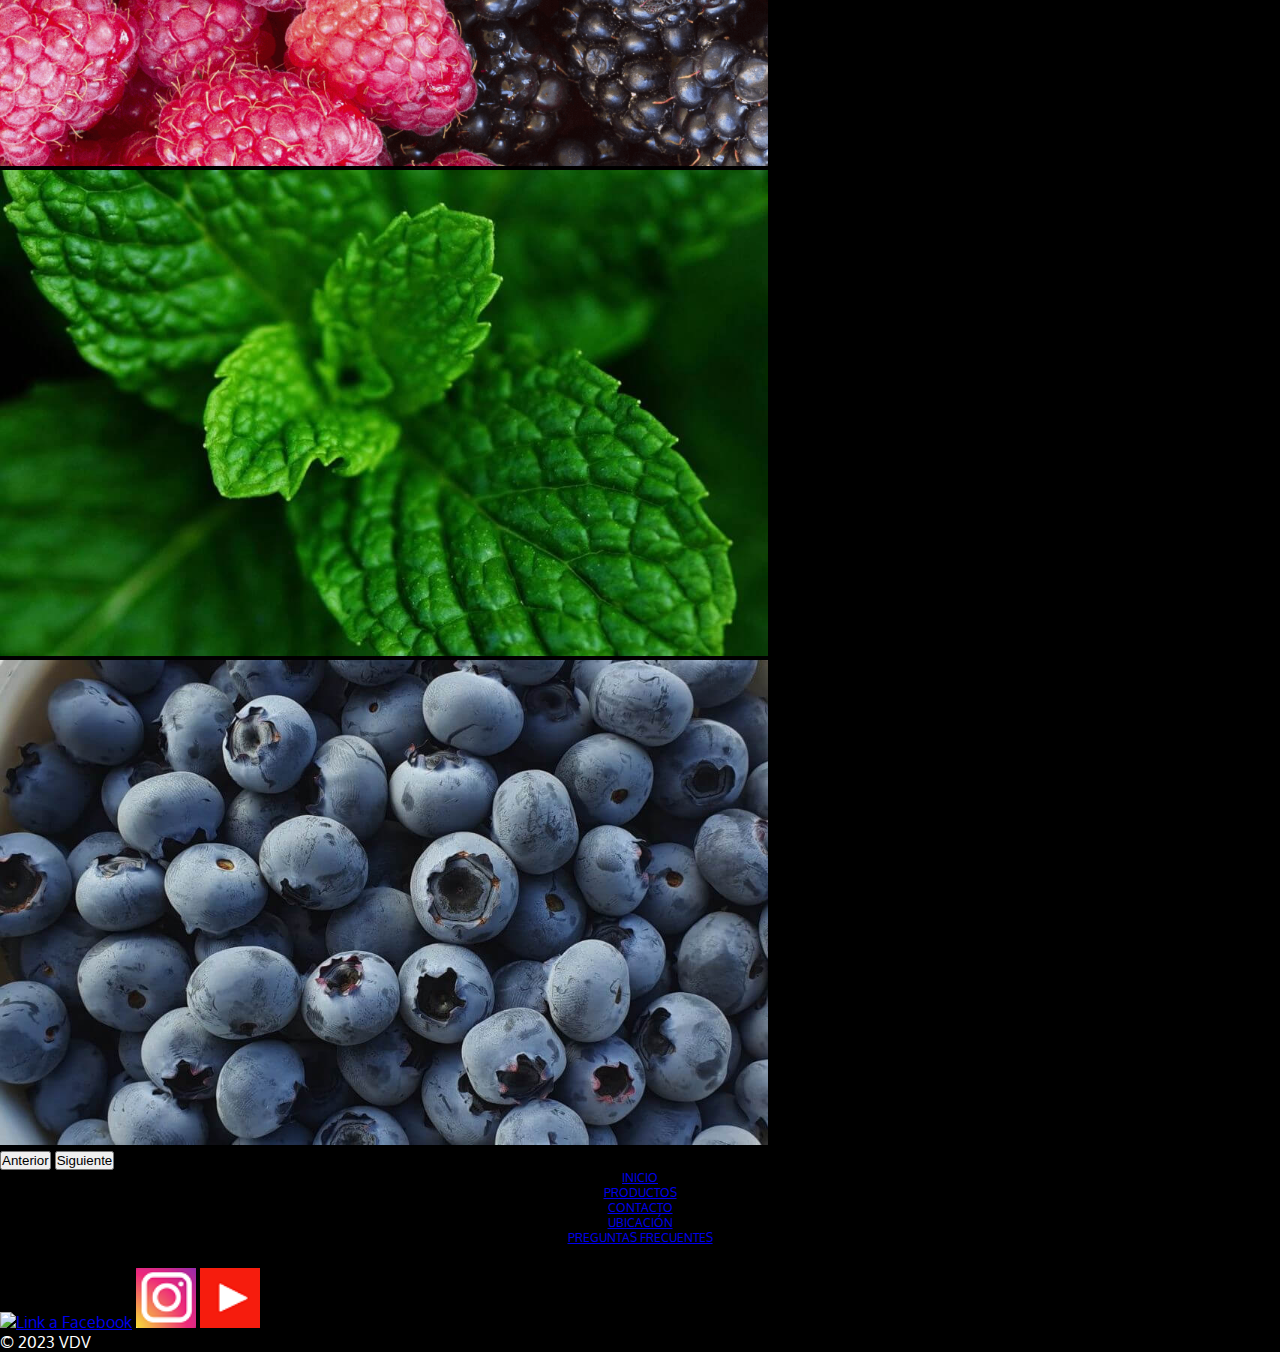
==== commit 29fbd9ce: "redes" ====
--- a/index.html
+++ b/index.html
@@ -94,9 +94,9 @@
                 </div>
             </div>
 
-            <div class="botonwhatsApp">
+            <div class="botonWhatsApp">
                 <a href="https://wa.me/5491163328735?text=Hola%necesito%20información" target="_blank"><img
-                        src="img/logoWhatsapp.png" alt="Link a WhatsApp"></a>
+                        src="img/logowhatsapp.png" alt="Link a WhatsApp"></a>
             </div>
         </nav>
 
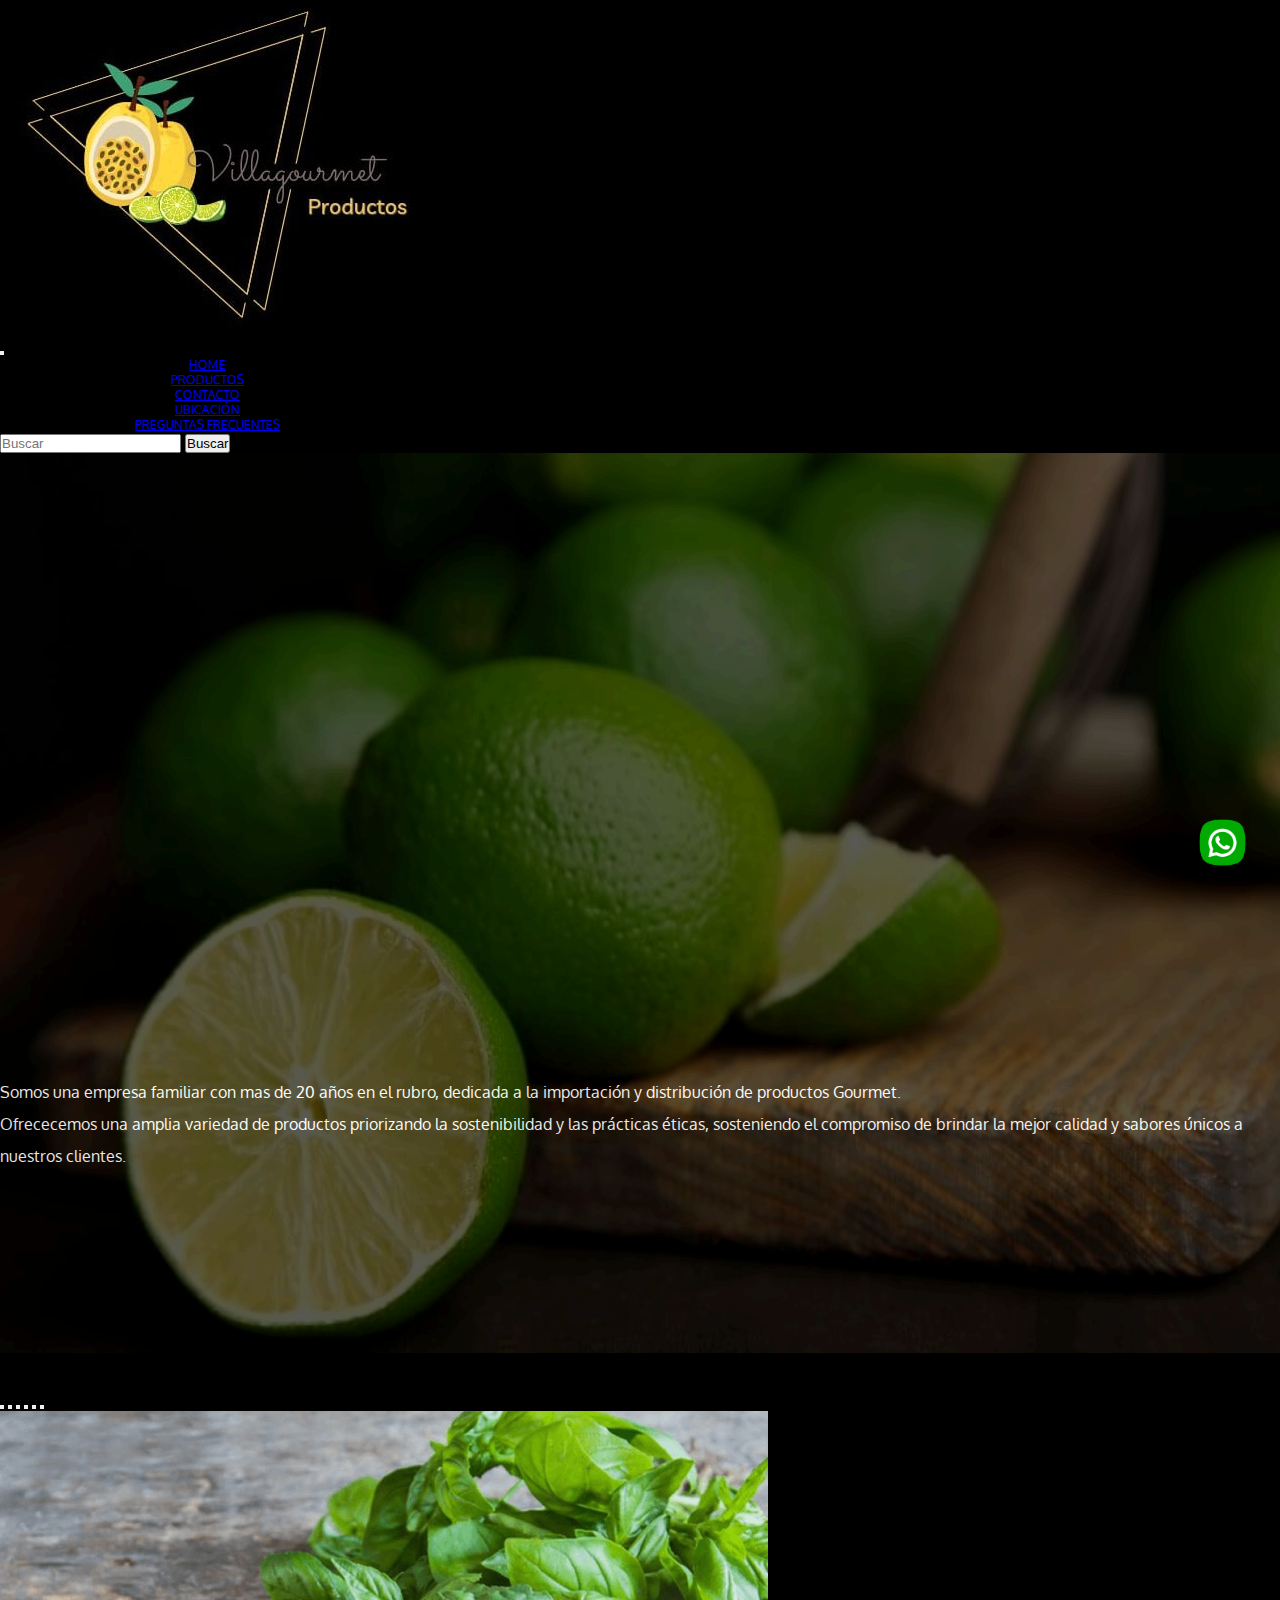
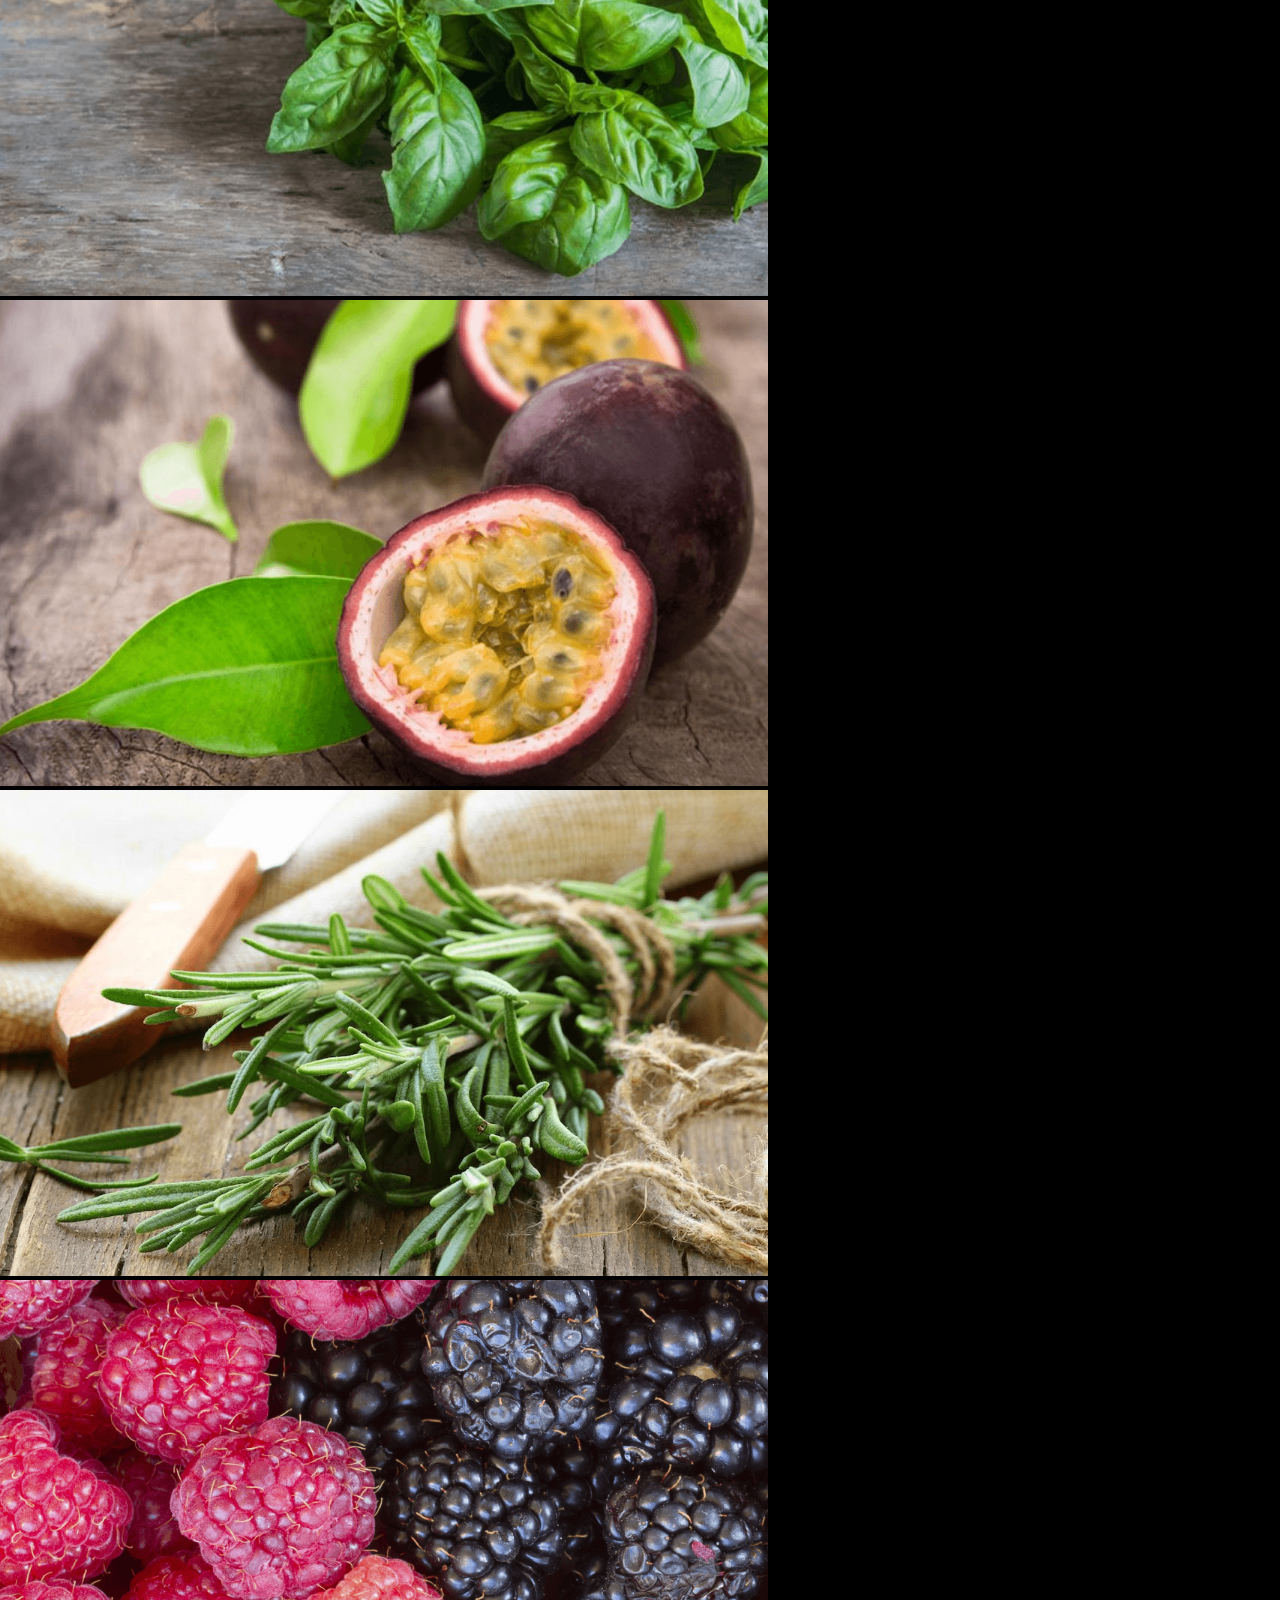
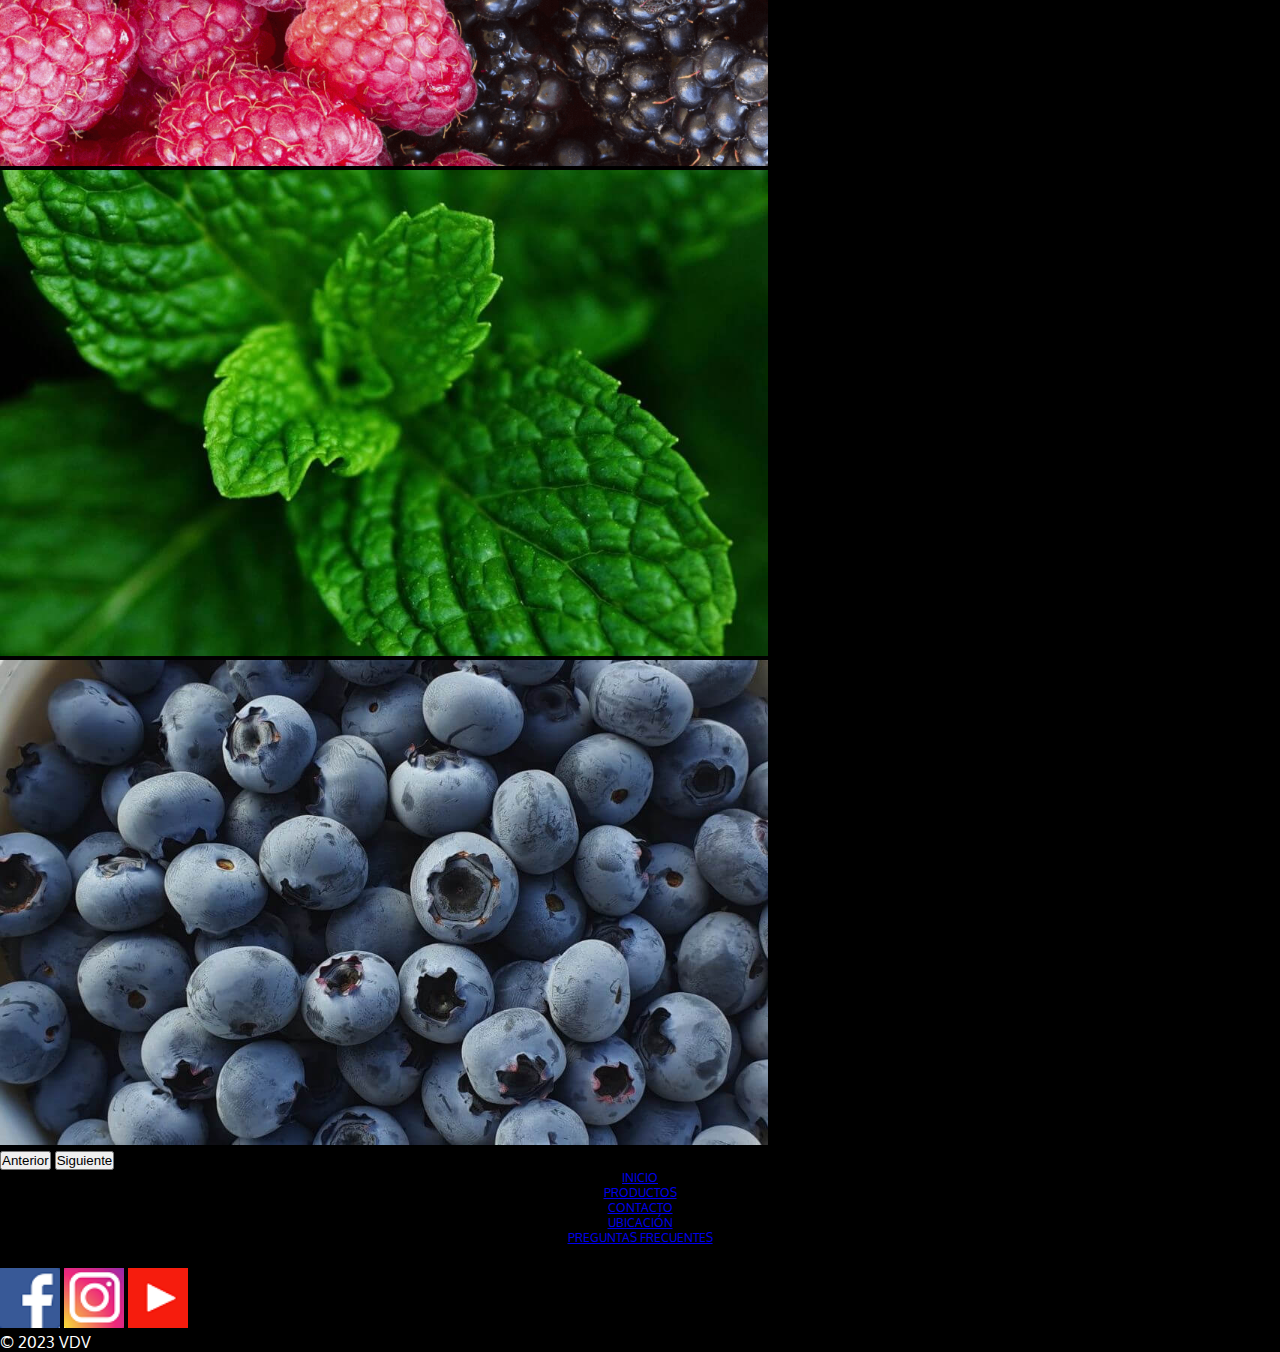
==== commit f23389f8: "wap y face" ====
--- a/index.html
+++ b/index.html
@@ -96,7 +96,7 @@
 
             <div class="botonWhatsApp">
                 <a href="https://wa.me/5491163328735?text=Hola%necesito%20información" target="_blank"><img
-                        src="img/logowhatsapp.png" alt="Link a WhatsApp"></a>
+                        src="img/wap.png" alt="Link a WhatsApp"></a>
             </div>
         </nav>
 
@@ -173,7 +173,7 @@
             <ul>
                 <h3 class="mt-3 text-white ">Seguinos en las Redes Sociales</h3>
                 <a target="_blank" href="https://www.facebook.com/"><img class="img-fluid redesEstilo p-2 boton1"
-                        src="img/facebook.png" alt="Link a Facebook"></a>
+                        src="img/face.png" alt="Link a Facebook"></a>
                 <a target="_blank" href="https://www.instagram.com/"><img class="img-fluid redesEstilo p-2 boton1 "
                         src="img/instagram.png" alt="Link a Instagram"></a>
                 <a target="_blank" href="https://www.youtube.com/"><img class="img-fluid redesEstilo p-2 boton1 "
